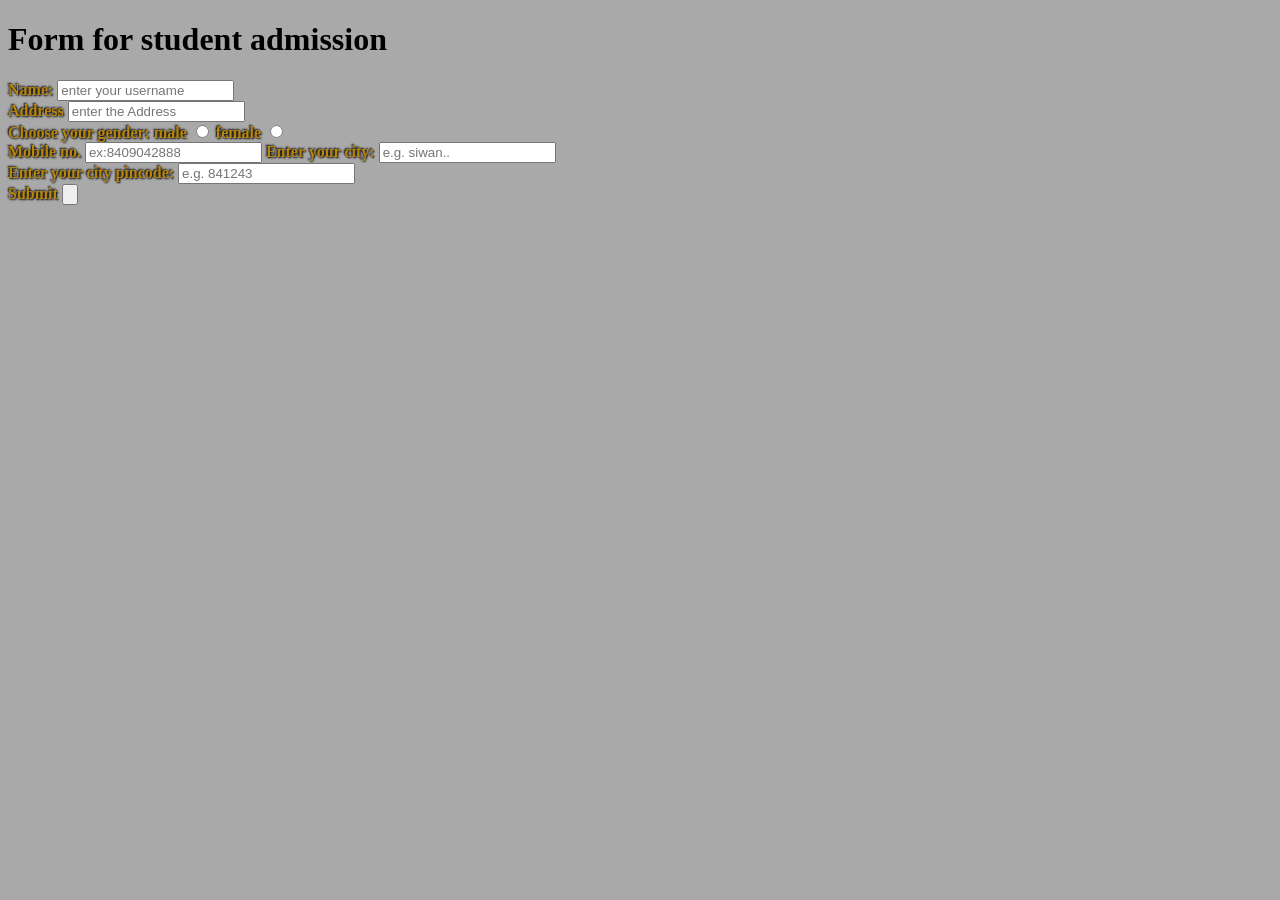
==== form/form.html @ d2b036c3 "activated gitignore shield for media files" ====
<!DOCTYPE html>
<html lang="en">
<head>
<meta charset="UTF-8">
<meta name="viewport" content="width=device-width, initial-scale=1.0">
<title>Form for admission</title>
<link rel="stylesheet" href="formstyle.css">
</head>
<body>
<h1>Form for student admission</h1>
<form method="POST">
<label for="username">Name:</label>
<input type="text" id="username" name="username" placeholder="enter your username">
<div>        
<label for="Address">Address</label>
<input type="text" id="Address" name="address" placeholder="enter the Address">
</div>  
    <div class="choice"> 
        Choose your gender: 
        <label for="male">male</label>
        <input type="radio" id="male" name="gender">
        <label for="female">female</label>
        <input type="radio" id="female" name="gender">
    </div>  
    <div>
        <label for="phone_no.">Mobile no. </label>
        <input type="number" id="phone_no." placeholder="ex:8409042888">
        <label for="Address">Enter your city:</label>
        <input type="text" id="Address" placeholder="e.g. siwan.."></div>
    <div>
        <label for="code">Enter your city pincode:</label>
        <input type="number" id="code" placeholder="e.g. 841243">
    </div>    
    <div>
        <label for="finish">Submit</label>
        <input type="button" id="finish">
    </div>
    </form>
</body>
</html>
---- form/formstyle.css ----
label {
        color: darkgoldenrod; /* Or your darkgoldenrod */
            text-shadow: 1px 1px 2px black, -1px -1px 2px black; /* The "Pop" Factor! 🪄 */
                font-weight: bold; /* Thicker letters help! */
                }
input{
    color: lightcoral;
}
body{
    background-color:darkgrey;
}
div.choice{
    color: darkgoldenrod;
    text-shadow: 1px 1px 2px black, -1px -1px 2px black;
    font-weight: bold;
}
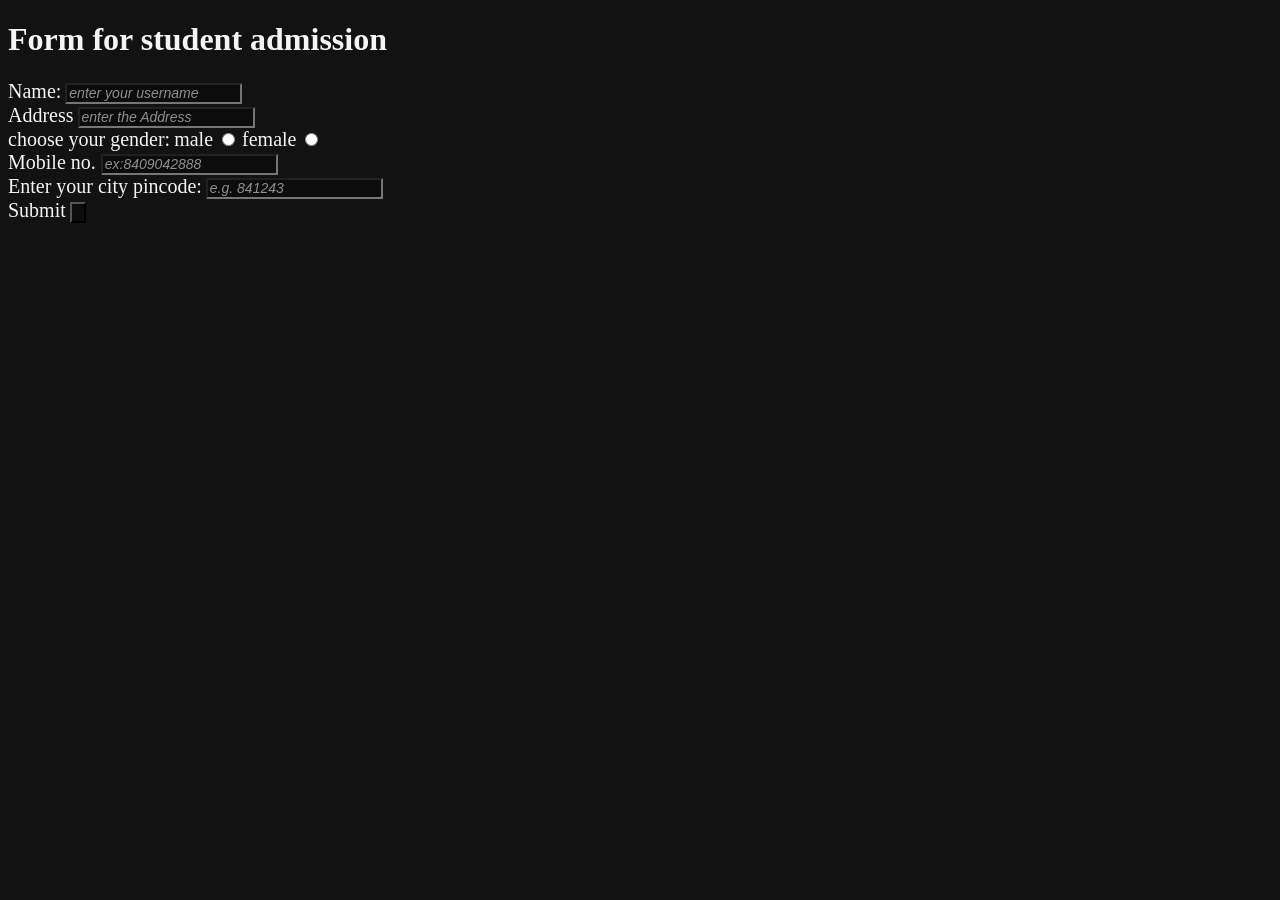
==== commit bf95ead1: "today tried diffent styles and colours to make it more minimalistic" ====
--- a/form/form.html
+++ b/form/form.html
@@ -16,7 +16,7 @@
 <input type="text" id="Address" name="address" placeholder="enter the Address">
 </div>  
     <div class="choice"> 
-        Choose your gender: 
+        <label for="gender">choose your gender:</label>  
         <label for="male">male</label>
         <input type="radio" id="male" name="gender">
         <label for="female">female</label>
@@ -25,15 +25,14 @@
     <div>
         <label for="phone_no.">Mobile no. </label>
         <input type="number" id="phone_no." placeholder="ex:8409042888">
-        <label for="Address">Enter your city:</label>
-        <input type="text" id="Address" placeholder="e.g. siwan.."></div>
+    </div>
     <div>
         <label for="code">Enter your city pincode:</label>
-        <input type="number" id="code" placeholder="e.g. 841243">
+        <input type="text" inputmode="numeric" pattern="[o-9]{6}" maxlength="6" minlength="6" id="code" placeholder="e.g. 841243">
     </div>    
     <div>
         <label for="finish">Submit</label>
-        <input type="button" id="finish">
+        <input type="button" id="finish" name="finish" >
     </div>
     </form>
 </body>
--- a/form/formstyle.css
+++ b/form/formstyle.css
@@ -1,16 +1,17 @@
-label {
-        color: darkgoldenrod; /* Or your darkgoldenrod */
-            text-shadow: 1px 1px 2px black, -1px -1px 2px black; /* The "Pop" Factor! 🪄 */
-                font-weight: bold; /* Thicker letters help! */
-                }
+body{background-color: #121212;
+color: #f5f5f5;}
 input{
-    color: lightcoral;
+    background-color:rgb(12, 12, 12);
 }
-body{
-    background-color:darkgrey;
+input::placeholder, textarea::placeholder {
+    color: #8e8e93;         
+    font-family: sans-serif; 
+    font-size: 14px;        
+    font-style: italic;     
+    opacity: 1;             
 }
-div.choice{
-    color: darkgoldenrod;
-    text-shadow: 1px 1px 2px black, -1px -1px 2px black;
-    font-weight: bold;
-}+label{
+    font-size: 20px;
+    font-style: bold;
+
+}
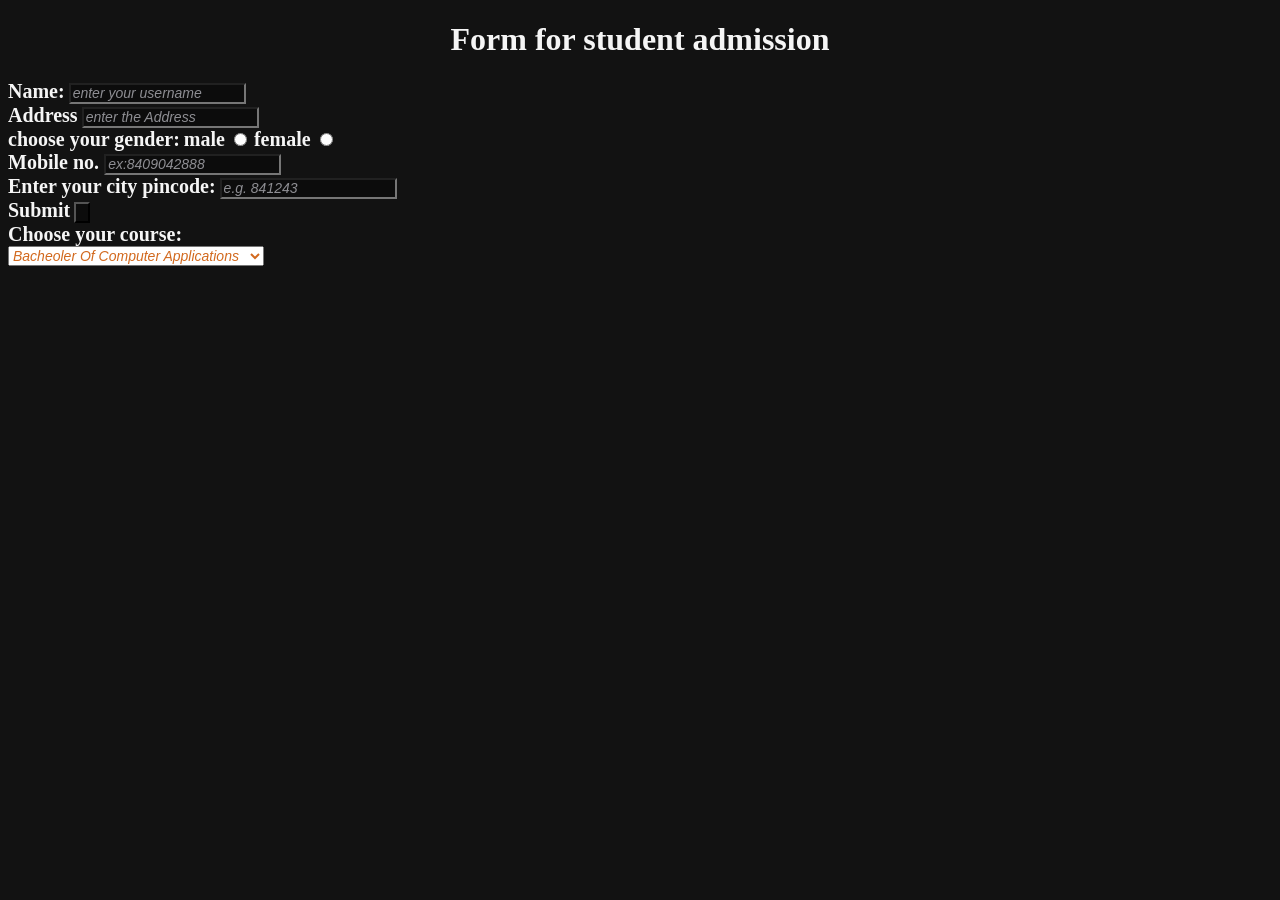
==== commit 481f1794: "Added select box for course optons + trying out some colours" ====
--- a/form/form.html
+++ b/form/form.html
@@ -28,12 +28,20 @@
     </div>
     <div>
         <label for="code">Enter your city pincode:</label>
-        <input type="text" inputmode="numeric" pattern="[o-9]{6}" maxlength="6" minlength="6" id="code" placeholder="e.g. 841243">
+        <input type="text" inputmode="numeric" pattern="[0-9]{6}" maxlength="6" minlength="6" id="code" placeholder="e.g. 841243">
     </div>    
     <div>
         <label for="finish">Submit</label>
         <input type="button" id="finish" name="finish" >
     </div>
+    <div>
+        <p>Choose your course:</p><select name="course" id="course">
+            <option value="BCA">Bacheoler Of Computer Applications</option>
+            <option value="BBA">Bacheoler Of buisness Administration</option>
+            <option value="BA">Bacheoler Of Arts</option>
+        </select>
+    </div>
     </form>
+    
 </body>
 </html>
--- a/form/formstyle.css
+++ b/form/formstyle.css
@@ -12,6 +12,27 @@
 }
 label{
     font-size: 20px;
-    font-style: bold;
+    font-weight: bold;
 
 }
+h1{
+    text-align:center;
+}
+p{
+    margin: 0px;
+    padding: 0px; 
+    font-size: 20px;        
+    font-weight: bold;     
+    opacity: 1; 
+    
+}
+select{
+color: #8e8e93;         
+    font-family: sans-serif; 
+    font-size: 14px;        
+    font-style: italic;     
+    opacity: 1; 
+    color: chocolate;               
+}
+
+
